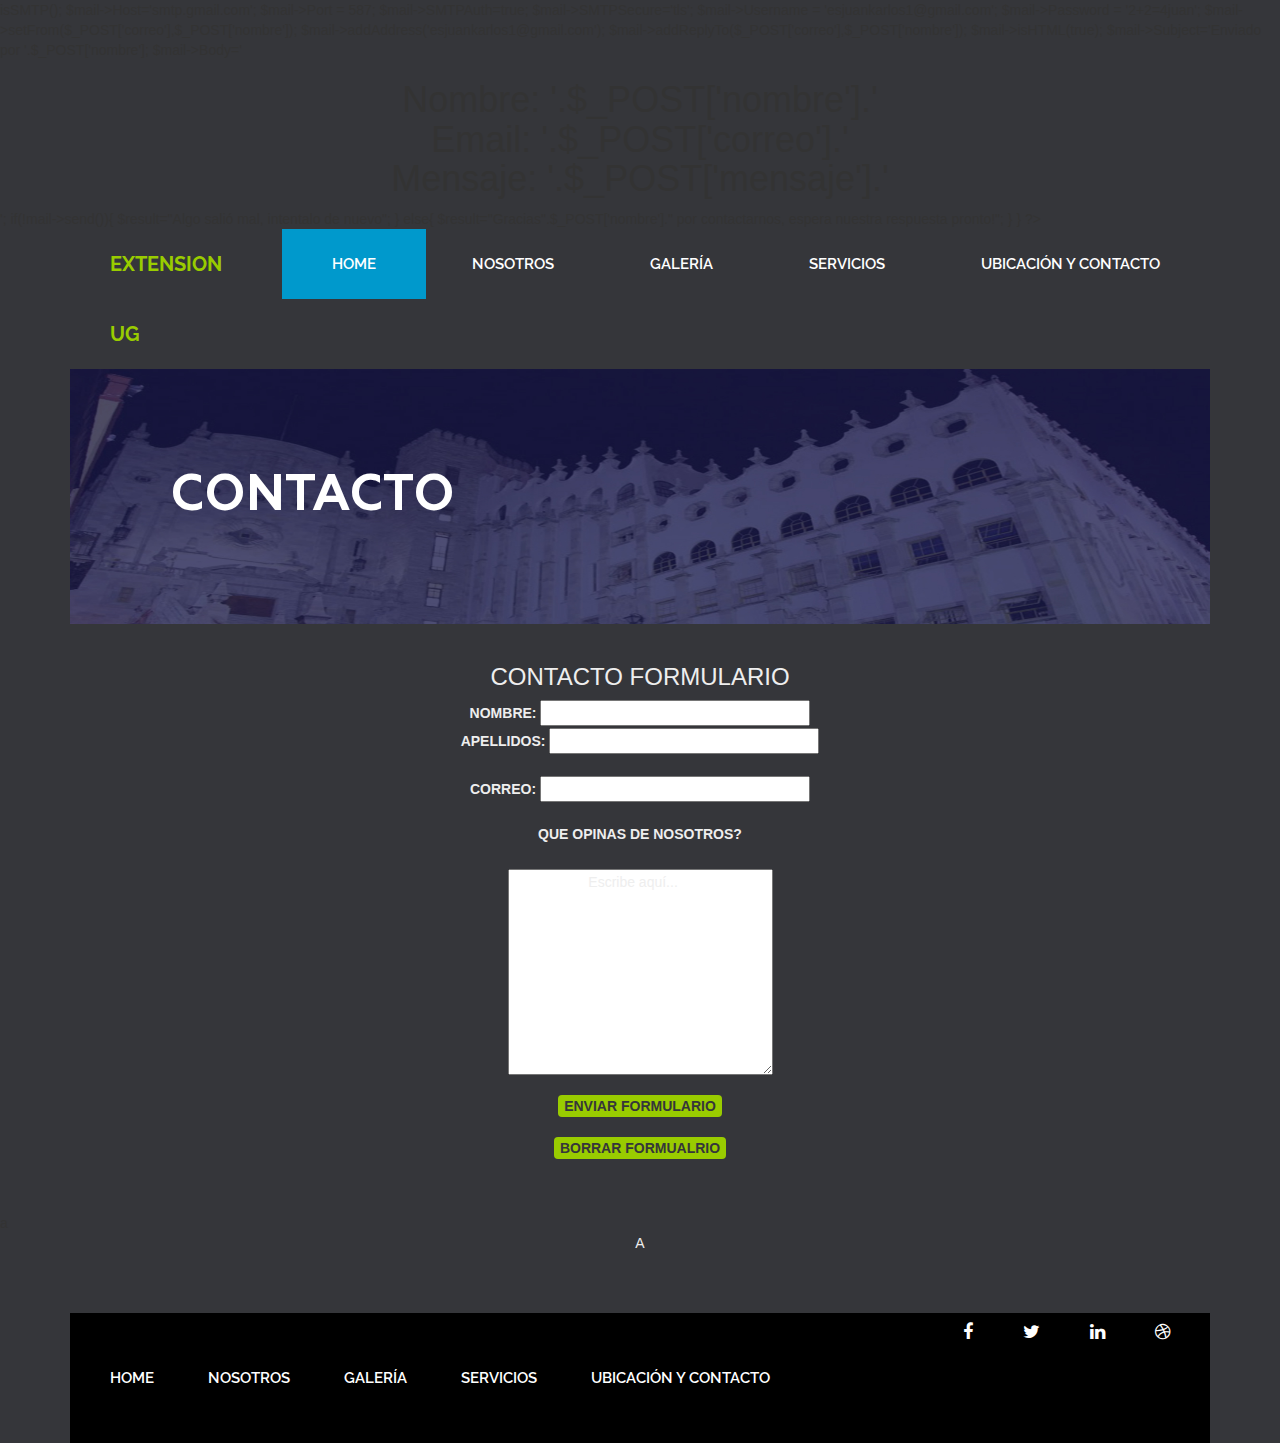
==== contacto.html @ e31a7592 "envio de formulario" ====
<?php
$result = "";
if(isset($POST['submit'])){
    required 'phpmailer/PHPMailerAutoload.php';
    $mail = new PHPMailer;
    $mail->isSMTP();
    $mail->Host='smtp.gmail.com';
    $mail->Port = 587;
    $mail->SMTPAuth=true;
    $mail->SMTPSecure='tls';
    $mail->Username = 'esjuankarlos1@gmail.com';
    $mail->Password = '2+2=4juan';

    $mail->setFrom($_POST['correo'],$_POST['nombre']);
    $mail->addAddress('esjuankarlos1@gmail.com');
    $mail->addReplyTo($_POST['correo'],$_POST['nombre']);

    $mail->isHTML(true);
    $mail->Subject='Enviado por '.$_POST['nombre'];
    $mail->Body='<h1 align=center>Nombre:  '.$_POST['nombre'].'<br>Email: '.$_POST['correo'].'<br>Mensaje: '.$_POST['mensaje'].'</h1>';

    if(!mail->send()){
        $result="Algo salió mal, intentalo de nuevo";
    }
    else{
        $result="Gracias".$_POST['nombre']." por contactarnos, espera nuestra respuesta pronto!";
    }

}
?>
<!DOCTYPE html>
<html lang="es">

<head>
    <meta charset="UTF-8">
    <meta name="viewport" content="width=device-width, initial-scale=1.0">
    <title>PortadaUG</title>
    <link rel="stylesheet" href="style.css">
    <!--  -->
    <link href="https://fonts.googleapis.com/icon?family=Material+Icons" rel="stylesheet">
    <link href="https://fonts.googleapis.com/css?family=Raleway:300,400,500,600,700,800,900" rel="stylesheet">
    <link href="https://fonts.googleapis.com/css?family=Roboto:400,500,700,900" rel="stylesheet">
    <link rel="stylesheet" href="css/bootstrap.css">
    <link rel="stylesheet" href="css/font-awesome.min.css">
    <link rel="stylesheet" href="css/owl.carousel.min.css">
    <link rel="stylesheet" href="css/owl.theme.default.min.css">
    <link rel="stylesheet" href="style.css">
    <link rel="stylesheet" href="responsive.css">
</head>

<body class="cuerpo">
    <div class="wrapper">
        <header class="header">
            <div class="container">
                <div class="row">
                    <div class="col-md-2">
                        <div class="logo">
                            <h2><a href="#">EXTENSION UG</a></h2>
                        </div>
                    </div>
                    <div class="col-md-10">
                        <div class="menu">
                            <ul>
                                <li class="active"><a href="index.html">Home</a></li>
                                <li><a href="nosotros.html">Nosotros</a></li>
                                <li><a href="galeria.html">Galería</a></li>
                                <li><a href="servicios.html">Servicios</a></li>
                                <li><a href="contacto.html">Ubicación y Contacto</a></li>
                            </ul>
                        </div>
                    </div>
                </div>
            </div>
        </header>

        <section class="bg-text-area">
            <div class="container">
                <div class="row">
                    <div class="col-md-12">
                        <div class="bg-text">
                            <h3>CONTACTO</h3>

                        </div>
                    </div>
                </div>
            </div>
        </section>

        <br>
        <div class="formulario">
            <h3>Contacto formulario</h3>
            <form action="" method="post" enctype="text/plain">
                <label for="nombre">Nombre:</label>
                <input type="text" name="nombre" size="30" maxlength="50" required <br> <br>
                <label for="apellidos">Apellidos:</label>
                <input type="text" name="apellidos" size="30" maxlength="60" required> <br> <br>
                <label for="correo">Correo:</label>
                <input type="text" name="correo" size="30" maxlength="60" required> <br> <br>
                <label for="opinion">Que opinas de Nosotros?</label><br><br>
                <textarea name="mensaje" id="" cols="30" rows="10" required>
                    Escribe aquí...
                </textarea><br><br>
                <input type="submit" value="Enviar Formulario"><br><br>
                <input type="reset" value="Borrar Formualrio"><br><br>
                <h5 class="notificacion"> <?= $result; ?> </h5>
            </form>
        </div>
        <br>




        <secttion class="video">a</secttion>
        <section class="formulario">a</section>
        <br><br><br>
        <footer class="footer">
            <div class="container">
                <div class="row">
                    <div class="col-md-12">
                        <div class="footer-bg">
                            <div class="row">
                                <div class="col-md-9">
                                    <div class="footer-menu">
                                        <ul>
                                            <li class="active"><a href="index.html">Home</a></li>
                                            <li><a href="nosotros.html">Nosotros</a></li>
                                            <li><a href="galeria.html">Galería</a></li>
                                            <li><a href="servicios.html">Servicios</a></li>
                                            <li><a href="contacto.html">Ubicación y Contacto</a></li>
                                        </ul>
                                    </div>
                                </div>
                                <div class="col-md-3">
                                    <div class="footer-icon">
                                        <p><a href="https://www.facebook.com/UdeGuanajuato/" target="_blank"><i
                                                    class="fa fa-facebook" aria-hidden="true"></i></a><a
                                                href="https://twitter.com/UdeGuanajuato" target="_blank"><i
                                                    class="fa fa-twitter" aria-hidden="true"></i></a><a
                                                href="https://www.linkedin.com/school/universidad-de-guanajuato/about/"
                                                target="_blank"><i class="fa fa-linkedin" aria-hidden="true"></i></a><a
                                                href="https://www.ugto.mx/" target="_blank"><i class="fa fa-dribbble"
                                                    aria-hidden="true"></i></a></p>
                                    </div>
                                </div>
                            </div> .
                        </div>
                    </div>
                </div>
            </div>
        </footer>
    </div>

</body>

</html>
---- style.css ----
@font-face {
	font-family: Geometria;
	src: url(geometria_font/Geometria-Bold.ttf);
	font-weight: 700;
}

@font-face {
	font-family: Geometria;
	src: url(geometria_font/Geometria-ExtraBold.ttf);
	font-weight: 800;
}

@font-face {
	font-family: Geometria;
	src: url(geometria_font/geometria-light.ttf);
	font-weight: 400;
}

@font-face {
	font-family: Geometria;
	src: url(geometria_font/geometria-medium.ttf);
	font-weight: 500;
}
/* pagina general */
.cuerpo {
	background-color: #35363a;
}

/* ......... */

@font-face {
	font-family: Geometria;
	src: url(geometria_font/Geometria.ttf);
	font-weight: 300;
}

/* MENU UG */
.wrapper header.header .logo {
}

.wrapper header.header .logo h2 {
	margin: 0 0 0 40px;
	padding: 0;
}

.wrapper header.header .logo h2 a {
	color: #99cc00;
	font-family: "Raleway", sans-serif;
	font-size: 20px;
	font-weight: 700;
	text-decoration: none;
	line-height: 70px;
	padding: 22px 0;
	text-transform: uppercase;
}

.wrapper header.header .menu {
	margin: 0;
}

.wrapper header.header .menu ul {
	float: right;
	margin: 0;
	padding: 0;
	margin-right: 4px;
}

.wrapper header.header .menu ul li {
	display: inline-block;
	list-style: outside none none;
	margin: 0 -4px 0 0;
}

.wrapper header.header .menu ul li a {
	color: rgb(255, 255, 255);
	font-family: "Raleway", sans-serif;
	font-size: 15px;
	font-weight: 600;
	line-height: 70px;
	padding: 26px 50px;
	text-decoration: none;
	text-transform: uppercase;
}

.wrapper header.header .menu ul li.active a {
	/* background:  #0099cc; */
	color: #fff;
}

.wrapper header.header .menu ul li a:hover {
	background: #99cc00;
	color: #fff;
}
/* POST de pagina */
.wrapper section.bg-text-area .bg-text {
	background-image: url(img/portada.jpg);
	background-size: 100% 100%;
	padding: 205px 280px;
}

.wrapper section.bg-text-area .container {
}

.wrapper section.bg-text-area .bg-text h3 {
	color: #fff;
	font-family: Geometria;
	font-size: 50px;
	font-weight: 700;
	text-align: center;
	text-transform: uppercase;
	margin: 0;
}

.wrapper section.bg-text-area .bg-text p {
	color: #fff;
	font-family: Geometria;
	font-size: 15px;
	font-weight: 500;
	line-height: 33px;
	margin: 32px 0 0;
	text-align: center;
}
/* blog */
section.blog-post-area {
	margin-top: 50px;
}

section.blog-post-area .big-image {
	float: left;
	width: 50%;
	padding-right: 35px;
}

section.blog-post-area .big-text {
	float: right;
	width: 50%;
	padding-right: 20px;
}

section.blog-post-area img {
	width: 100%;
}

section.blog-post-area .big-text h3 {
	margin: 10px 0 0;
}

section.blog-post-area .big-text h3 a {
	font-family: Geometria;
	font-weight: 700;
	font-size: 40px;
	color: #b4b4b4;
	text-decoration: none;
}

section.blog-post-area .big-text p {
	color: #b4b4b4;
	font-family: Geometria;
	font-size: 15px;
	font-weight: 400;
	line-height: 24px;
	padding-top: 18px;
	text-align: justify;
	text-decoration: none;
}

section.blog-post-area .big-text h4 {
	margin-top: 25px;
	padding-top: 30px;
	position: relative;
}

section.blog-post-area .big-text h4::before {
	background: #e6e6e6 none repeat scroll 0 0;
	content: "";
	height: 1px;
	position: absolute;
	top: 0;
	width: 100%;
}

section.blog-post-area .single-post {
	padding-right: 20px;
	margin: 100px 0px 0px;
}

section.blog-post-area h4 span {
	font-family: Geometria;
	font-weight: 400;
	font-size: 15px;
	color: #b4b4b4;
	text-decoration: none;
}

section.blog-post-area .big-text h4 span.author {
	float: right;
}

section.blog-post-area h4 span.author-name {
	font-weight: 500;
}

.blog-post-area .single-post h3 a {
	font-family: Geometria;
	font-size: 28px;
	font-weight: 700;
	text-decoration: none;
	color: #b4b4b4;
}

.blog-post-area .single-post p {
	color: #b4b4b4;
	font-family: Geometria;
	font-size: 15px;
	font-weight: 400;
	line-height: 27px;
	padding-top: 14px;
	position: relative;
	text-align: justify;
}

.blog-post-area .single-post h4 {
	margin-bottom: 12px;
	padding-top: 10px;
	position: relative;
}

.blog-post-area .single-post h4::before {
	background: #e6e6e6 none repeat scroll 0 0;
	content: "";
	height: 1px;
	position: absolute;
	top: 0;
	width: 100%;
}

.blog-post-area .single-post p::before {
	background: #e6e6e6 none repeat scroll 0 0;
	content: "";
	height: 1px;
	position: absolute;
	top: 0;
	width: 100%;
}

.blog-post-area .single-post h3 {
	margin: 25px 0 15px;
}

.blog-post-area .pegination {
	margin-top: 60px;
	margin-bottom: 60px;
}

.blog-post-area .pegination .nav-links {
	margin: 0;
	padding: 0;
	text-align: center;
}

.blog-post-area .pegination .nav-links .page-numbers {
	border: 1px solid #99cc00;
	border-radius: 50%;
	color: #99cc00;
	display: inline-block;
	font-family: "Roboto", sans-serif;
	font-size: 15px;
	font-weight: 400;
	height: 45px;
	line-height: 45px;
	list-style: outside none none;
	margin-right: 5px;
	text-align: center;
	width: 45px;
}

.blog-post-area .blog-post-area-style {
	margin: 0 20px 0 40px;
}

.blog-post-area .pegination .nav-links .page-numbers.current {
	background: #99cc00;
	color: #fff;
}

.blog-post-area .pegination .nav-links .page-numbers:hover {
	background: #99cc00;
	color: #fff;
}

.blog-post-area .pegination .nav-links a {
	text-decoration: none;
}
/* Singular area de post */
/*css for single blog page*/

.single-blog-area {
	margin-bottom: 100px;
}

.single-blog-area .border-top {
	border-top: 1px solid #40c4ff;
}

.single-blog-area h2 {
	color: #010101;
	font-family: Geometria;
	font-size: 38px;
	font-weight: 500;
	margin-bottom: 60px;
	margin-top: 45px;
}

.single-blog-area p {
	font-family: Geometria;
	font-size: 15px;
	font-weight: 500;
	line-height: 35px;
	position: relative;
	text-align: justify;
}

.single-blog-area .blog-area-part p {
	margin-top: 30px;
}

.single-blog-area .for-style {
	margin-bottom: 50px;
}

.single-blog-area .for-style p span {
	color: #40c4ff;
	float: left;
	font-family: Geometria;
	font-size: 60px;
	font-weight: 400;
	margin: 18px 30px 20px 20px;
	position: relative;
}

.single-blog-area .for-style p span.drop_caps::before {
	color: #40c4ff;
	content: "”";
	font-size: 40px;
	left: -20px;
	position: absolute;
	top: -7px;
	font-weight: 500;
}

.single-blog-area .for-style p span::after {
	color: #40c4ff;
	content: "”";
	font-size: 40px;
	right: -15px;
	position: absolute;
	top: -7px;
	font-weight: 500;
}

.single-blog-area h3 {
	color: #757575;
	font-family: Geometria;
	font-size: 38px;
	font-style: italic;
	font-weight: 500;
	line-height: 65px;
	margin-bottom: 25px;
	word-spacing: 15px;
}

.single-blog-area h3 i.fa-quote-left {
	float: left;
	font-size: 55px;
	font-style: italic;
	margin-right: 20px;
	margin-top: 10px;
	color: #eeeeee;
}

.single-blog-area h3 i.fa-quote-right {
	display: inline-block;
	font-size: 55px;
	font-style: italic;
	margin-left: 20px;
	color: #eeeeee;
}

.single-blog-area .image-one {
	padding-right: 20px;
	width: 100%;
	margin-bottom: 20px;
}

.single-blog-area .image-two {
	width: 100%;
	padding-left: 20px;
	margin-bottom: 20px;
}

.single-blog-area img {
	width: 100%;
}

.single-blog-area .blog-area {
	margin-right: 40px;
}

.single-blog-area .ads-area {
	border-top: 1px solid #e6e6e6;
	margin-top: 30px;
	padding: 50px 0;
	position: relative;
}

.single-blog-area .ads-area img {
	width: 100%;
	height: 90px;
	padding: 0 60px;
}

.single-blog-area .ads-area p {
	color: #fff;
	font-family: Geometria;
	font-size: 33px;
	font-weight: 500;
	line-height: 150px;
	position: absolute;
	text-align: center;
	top: 15px;
	width: 100%;
}

/*comment part start*/

.single-blog-area .commententries h3 {
	color: #000;
	font-family: Geometria;
	font-size: 18px;
	font-style: normal;
	font-weight: 500;
	margin: 0;
	padding-bottom: 5px;
	position: relative;
}

.single-blog-area .commententries h3::before {
	background: #e6e6e6 none repeat scroll 0 0;
	content: "";
	height: 1px;
	position: absolute;
	width: 100%;
	bottom: 0;
}

.single-blog-area .commententries ul {
	margin: 0;
	padding: 0;
}

.single-blog-area .commententries ul ul {
	margin-left: 60px;
}

.single-blog-area .commententries ul li article.comment {
	padding-bottom: 13px;
	padding-top: 30px;
	position: relative;
}

.single-blog-area .commententries ul li article.comment:before {
	background: #e6e6e6 none repeat scroll 0 0;
	content: "";
	height: 1px;
	position: absolute;
	width: 100%;
	bottom: 0;
}

.single-blog-area .commententries .author-name h5 a {
	font-family: Geometria;
	font-size: 21px;
	font-weight: 500;
	text-decoration: none;
	color: #000;
}
.single-blog-area .commententries .author-name h5 a {
	color: #000;
	font-family: Geometria;
	font-size: 21px;
	font-weight: 500;
	line-height: 10px;
	color: #000;
	text-decoration: none;
}
.single-blog-area .commententries .author-name p {
	color: #000;
	font-family: Geometria;
	font-size: 13px;
	font-weight: 500;
	line-height: 10px;
	color: #989191;
}
.single-blog-area .commententries .comment-body p {
	font-family: Geometria;
	font-size: 15px;
	font-weight: 500;
	line-height: 25px;
	color: #989191;
}
.single-blog-area .commententries .reply p span {
	color: #989191;
	font-family: Geometria;
	font-size: 18px;
	font-weight: 500;
	margin-right: 50px;
}
.single-blog-area .commententries .reply p span i {
	color: #989191;
	margin-right: 10px;
}
.single-blog-area .commententries ul {
	overflow: hidden;
}
.single-blog-area .commententries ul li {
	list-style: none;
}
.commententries .comment-author {
	border-radius: 50%;
	float: left;
	height: 55px;
	width: 55px;
}
.commententries .comment-details {
	margin-left: 70px;
}
.single-blog-area form input {
	border: 1px solid #e6e6e6;
	margin: 0;
	padding: 12px 22px;
	border-radius: 5px;
	width: 100%;
}
.single-blog-area form input[placeholder] {
	color: #000;
	font-family: Geometria;
	font-size: 16px;
	font-weight: 500;
}
.single-blog-area form .name {
	float: left;
	margin-bottom: 15px;
	width: 50%;
}
.single-blog-area form .email {
	width: 50%;
	float: right;
}
.single-blog-area form .name input {
	width: 95%;
}
.single-blog-area form .name .name {
	margin-right: 20px;
}
.single-blog-area form .email input {
	width: 95%;
}
.single-blog-area form .comment {
	margin-right: 150px;
}
.single-blog-area form .post {
	bottom: 0;
	position: absolute;
	right: 0;
}
.single-blog-area form .post input[type="submit"] {
	background: #40c4ff none repeat scroll 0 0;
	bottom: 0;
	color: #fff;
	font-family: Geometria;
	font-size: 15px;
	font-weight: 500;
	padding: 14px 38px;
	right: -150px;
	text-transform: uppercase;
	width: auto;
}
.single-blog-area form {
	margin: 50px 0 0;
	position: relative;
}

/*comment part end*/
.grid .portfolio-item {
	margin-bottom: 30px;
}
.grid .portfolio-item img {
	float: left;
	height: 72px;
	width: 72px;
}
.single-blog-area .grid .portfolio-item .portfolio-text {
	margin-left: 110px;
}
.single-blog-area .grid .portfolio-item .portfolio-text h5 {
	margin: 0;
}
.single-blog-area .grid .portfolio-item .portfolio-text h5 a {
	color: #000;
	font-family: Geometria;
	font-size: 15px;
	font-weight: 500;
	line-height: 27px;
	text-decoration: none;
}
.single-blog-area .grid .portfolio-item .portfolio-text p {
	font-family: Geometria;
	font-size: 13px;
	font-weight: 500;
	line-height: 20px;
	color: #b2b2b2;
}
.single-blog-area .grid .portfolio-item .portfolio-text p span {
	margin: 0 10px;
}
.single-blog-area .button-group button {
	border: medium none;
	border-radius: 0;
	color: #000;
	display: inline-block;
	font-family: Geometria;
	font-size: 13px;
	font-weight: 500;
	margin-right: -2px;
	padding: 21px;
	text-transform: uppercase;
	width: 33%;
}
.single-blog-area .button-group {
	margin: 40px 0;
}
.single-blog-area .button-group button.is-checked {
	background: #40c4ff;
	color: #fff;
}
.single-blog-area .button-group button:hover {
	background: #40c4ff;
	color: #fff;
}
.single-blog-area .sidebar-ads {
	width: 300px;
	position: relative;
}
.single-blog-area .sidebar-ads p {
	color: #fff;
	font-family: Geometria;
	font-size: 30px;
	font-weight: 500;
	position: absolute;
	text-align: center;
	top: 85px;
	width: 100%;
}
.single-blog-area h2.sidebar-title {
	background: #efefef none repeat scroll 0 0;
	color: #000;
	font-family: Geometria;
	font-size: 16px;
	font-weight: 500;
	margin-bottom: 20px;
	margin-top: 50px;
	padding: 21px 25px;
	text-transform: uppercase;
}
.single-blog-area .tags p {
	background: #40c4ff none repeat scroll 0 0;
	border-radius: 5px;
	display: inline-block;
	font-family: Geometria;
	font-size: 13px;
	font-weight: 500;
	margin-right: 4px;
	padding: 0 12px;
	margin-bottom: 7px;
}
.single-blog-area .tags p a {
	color: #fff;
	display: inline-block;
	text-decoration: none;
}
.single-blog-area .newsletter form {
	margin: 30px 0 0;
}
.single-blog-area .newsletter input[type="email"] {
	width: 50%;
	margin-right: 20px;
}
.single-blog-area .newsletter input[type="submit"] {
	width: 40%;
	background: #40c4ff;
	color: #fff;
	text-transform: uppercase;
	font-family: Geometria;
	font-size: 15px;
	font-weight: 500;
}
/* EL PIESITO */

.wrapper footer.footer {
	height: 130px;
}

.wrapper footer .footer-bg {
	background: #000 none repeat scroll 0 0;
	height: 130px;
	overflow: hidden;
}

.wrapper footer.footer .footer-menu {
	margin: 0;
}

.wrapper footer.footer .footer-menu ul {
	line-height: 130px;
	margin: 0;
	padding: 0;
}

.wrapper footer.footer .footer-menu ul li {
	display: inline;
	list-style: outside none none;
	margin: 0;
	padding: 30px 0px;
}

.wrapper footer.footer .footer-menu ul li a {
	color: #fff;
	font-family: "Raleway", sans-serif;
	font-size: 15px;
	font-weight: 600;
	line-height: 70px;
	margin-left: 40px;
	padding: 26px 10px 26px 0;
	text-decoration: none;
	text-transform: uppercase;
}

.wrapper footer.footer .footer-icon p {
	float: right;
	line-height: 130px;
}

.wrapper footer.footer .footer-icon p i {
	color: #fff;
	font-size: 18px;
	margin-right: 30px;
	padding: 10px;
}
.formulario {
	text-align: justify;
	color: #eeeeee;
	text-decoration: none;
	text-transform: uppercase;
	text-align: center;
}
input[type=submit] {
	background: #99cc00;
	color: #35363a;
	text-transform: uppercase;
	font-weight: bolder;
	border: 0px solid#35363a;
	border-radius: 4px;
}
input[type=reset] {
	background: #99cc00;
	color: #35363a;
	text-transform: uppercase;
	font-weight: bolder;
	border: 0px solid#35363a;
	border-radius: 4px;
}
---- style.css ----
@font-face {
	font-family: Geometria;
	src: url(geometria_font/Geometria-Bold.ttf);
	font-weight: 700;
}

@font-face {
	font-family: Geometria;
	src: url(geometria_font/Geometria-ExtraBold.ttf);
	font-weight: 800;
}

@font-face {
	font-family: Geometria;
	src: url(geometria_font/geometria-light.ttf);
	font-weight: 400;
}

@font-face {
	font-family: Geometria;
	src: url(geometria_font/geometria-medium.ttf);
	font-weight: 500;
}
/* pagina general */
.cuerpo {
	background-color: #35363a;
}

/* ......... */

@font-face {
	font-family: Geometria;
	src: url(geometria_font/Geometria.ttf);
	font-weight: 300;
}

/* MENU UG */
.wrapper header.header .logo {
}

.wrapper header.header .logo h2 {
	margin: 0 0 0 40px;
	padding: 0;
}

.wrapper header.header .logo h2 a {
	color: #99cc00;
	font-family: "Raleway", sans-serif;
	font-size: 20px;
	font-weight: 700;
	text-decoration: none;
	line-height: 70px;
	padding: 22px 0;
	text-transform: uppercase;
}

.wrapper header.header .menu {
	margin: 0;
}

.wrapper header.header .menu ul {
	float: right;
	margin: 0;
	padding: 0;
	margin-right: 4px;
}

.wrapper header.header .menu ul li {
	display: inline-block;
	list-style: outside none none;
	margin: 0 -4px 0 0;
}

.wrapper header.header .menu ul li a {
	color: rgb(255, 255, 255);
	font-family: "Raleway", sans-serif;
	font-size: 15px;
	font-weight: 600;
	line-height: 70px;
	padding: 26px 50px;
	text-decoration: none;
	text-transform: uppercase;
}

.wrapper header.header .menu ul li.active a {
	/* background:  #0099cc; */
	color: #fff;
}

.wrapper header.header .menu ul li a:hover {
	background: #99cc00;
	color: #fff;
}
/* POST de pagina */
.wrapper section.bg-text-area .bg-text {
	background-image: url(img/portada.jpg);
	background-size: 100% 100%;
	padding: 205px 280px;
}

.wrapper section.bg-text-area .container {
}

.wrapper section.bg-text-area .bg-text h3 {
	color: #fff;
	font-family: Geometria;
	font-size: 50px;
	font-weight: 700;
	text-align: center;
	text-transform: uppercase;
	margin: 0;
}

.wrapper section.bg-text-area .bg-text p {
	color: #fff;
	font-family: Geometria;
	font-size: 15px;
	font-weight: 500;
	line-height: 33px;
	margin: 32px 0 0;
	text-align: center;
}
/* blog */
section.blog-post-area {
	margin-top: 50px;
}

section.blog-post-area .big-image {
	float: left;
	width: 50%;
	padding-right: 35px;
}

section.blog-post-area .big-text {
	float: right;
	width: 50%;
	padding-right: 20px;
}

section.blog-post-area img {
	width: 100%;
}

section.blog-post-area .big-text h3 {
	margin: 10px 0 0;
}

section.blog-post-area .big-text h3 a {
	font-family: Geometria;
	font-weight: 700;
	font-size: 40px;
	color: #b4b4b4;
	text-decoration: none;
}

section.blog-post-area .big-text p {
	color: #b4b4b4;
	font-family: Geometria;
	font-size: 15px;
	font-weight: 400;
	line-height: 24px;
	padding-top: 18px;
	text-align: justify;
	text-decoration: none;
}

section.blog-post-area .big-text h4 {
	margin-top: 25px;
	padding-top: 30px;
	position: relative;
}

section.blog-post-area .big-text h4::before {
	background: #e6e6e6 none repeat scroll 0 0;
	content: "";
	height: 1px;
	position: absolute;
	top: 0;
	width: 100%;
}

section.blog-post-area .single-post {
	padding-right: 20px;
	margin: 100px 0px 0px;
}

section.blog-post-area h4 span {
	font-family: Geometria;
	font-weight: 400;
	font-size: 15px;
	color: #b4b4b4;
	text-decoration: none;
}

section.blog-post-area .big-text h4 span.author {
	float: right;
}

section.blog-post-area h4 span.author-name {
	font-weight: 500;
}

.blog-post-area .single-post h3 a {
	font-family: Geometria;
	font-size: 28px;
	font-weight: 700;
	text-decoration: none;
	color: #b4b4b4;
}

.blog-post-area .single-post p {
	color: #b4b4b4;
	font-family: Geometria;
	font-size: 15px;
	font-weight: 400;
	line-height: 27px;
	padding-top: 14px;
	position: relative;
	text-align: justify;
}

.blog-post-area .single-post h4 {
	margin-bottom: 12px;
	padding-top: 10px;
	position: relative;
}

.blog-post-area .single-post h4::before {
	background: #e6e6e6 none repeat scroll 0 0;
	content: "";
	height: 1px;
	position: absolute;
	top: 0;
	width: 100%;
}

.blog-post-area .single-post p::before {
	background: #e6e6e6 none repeat scroll 0 0;
	content: "";
	height: 1px;
	position: absolute;
	top: 0;
	width: 100%;
}

.blog-post-area .single-post h3 {
	margin: 25px 0 15px;
}

.blog-post-area .pegination {
	margin-top: 60px;
	margin-bottom: 60px;
}

.blog-post-area .pegination .nav-links {
	margin: 0;
	padding: 0;
	text-align: center;
}

.blog-post-area .pegination .nav-links .page-numbers {
	border: 1px solid #99cc00;
	border-radius: 50%;
	color: #99cc00;
	display: inline-block;
	font-family: "Roboto", sans-serif;
	font-size: 15px;
	font-weight: 400;
	height: 45px;
	line-height: 45px;
	list-style: outside none none;
	margin-right: 5px;
	text-align: center;
	width: 45px;
}

.blog-post-area .blog-post-area-style {
	margin: 0 20px 0 40px;
}

.blog-post-area .pegination .nav-links .page-numbers.current {
	background: #99cc00;
	color: #fff;
}

.blog-post-area .pegination .nav-links .page-numbers:hover {
	background: #99cc00;
	color: #fff;
}

.blog-post-area .pegination .nav-links a {
	text-decoration: none;
}
/* Singular area de post */
/*css for single blog page*/

.single-blog-area {
	margin-bottom: 100px;
}

.single-blog-area .border-top {
	border-top: 1px solid #40c4ff;
}

.single-blog-area h2 {
	color: #010101;
	font-family: Geometria;
	font-size: 38px;
	font-weight: 500;
	margin-bottom: 60px;
	margin-top: 45px;
}

.single-blog-area p {
	font-family: Geometria;
	font-size: 15px;
	font-weight: 500;
	line-height: 35px;
	position: relative;
	text-align: justify;
}

.single-blog-area .blog-area-part p {
	margin-top: 30px;
}

.single-blog-area .for-style {
	margin-bottom: 50px;
}

.single-blog-area .for-style p span {
	color: #40c4ff;
	float: left;
	font-family: Geometria;
	font-size: 60px;
	font-weight: 400;
	margin: 18px 30px 20px 20px;
	position: relative;
}

.single-blog-area .for-style p span.drop_caps::before {
	color: #40c4ff;
	content: "”";
	font-size: 40px;
	left: -20px;
	position: absolute;
	top: -7px;
	font-weight: 500;
}

.single-blog-area .for-style p span::after {
	color: #40c4ff;
	content: "”";
	font-size: 40px;
	right: -15px;
	position: absolute;
	top: -7px;
	font-weight: 500;
}

.single-blog-area h3 {
	color: #757575;
	font-family: Geometria;
	font-size: 38px;
	font-style: italic;
	font-weight: 500;
	line-height: 65px;
	margin-bottom: 25px;
	word-spacing: 15px;
}

.single-blog-area h3 i.fa-quote-left {
	float: left;
	font-size: 55px;
	font-style: italic;
	margin-right: 20px;
	margin-top: 10px;
	color: #eeeeee;
}

.single-blog-area h3 i.fa-quote-right {
	display: inline-block;
	font-size: 55px;
	font-style: italic;
	margin-left: 20px;
	color: #eeeeee;
}

.single-blog-area .image-one {
	padding-right: 20px;
	width: 100%;
	margin-bottom: 20px;
}

.single-blog-area .image-two {
	width: 100%;
	padding-left: 20px;
	margin-bottom: 20px;
}

.single-blog-area img {
	width: 100%;
}

.single-blog-area .blog-area {
	margin-right: 40px;
}

.single-blog-area .ads-area {
	border-top: 1px solid #e6e6e6;
	margin-top: 30px;
	padding: 50px 0;
	position: relative;
}

.single-blog-area .ads-area img {
	width: 100%;
	height: 90px;
	padding: 0 60px;
}

.single-blog-area .ads-area p {
	color: #fff;
	font-family: Geometria;
	font-size: 33px;
	font-weight: 500;
	line-height: 150px;
	position: absolute;
	text-align: center;
	top: 15px;
	width: 100%;
}

/*comment part start*/

.single-blog-area .commententries h3 {
	color: #000;
	font-family: Geometria;
	font-size: 18px;
	font-style: normal;
	font-weight: 500;
	margin: 0;
	padding-bottom: 5px;
	position: relative;
}

.single-blog-area .commententries h3::before {
	background: #e6e6e6 none repeat scroll 0 0;
	content: "";
	height: 1px;
	position: absolute;
	width: 100%;
	bottom: 0;
}

.single-blog-area .commententries ul {
	margin: 0;
	padding: 0;
}

.single-blog-area .commententries ul ul {
	margin-left: 60px;
}

.single-blog-area .commententries ul li article.comment {
	padding-bottom: 13px;
	padding-top: 30px;
	position: relative;
}

.single-blog-area .commententries ul li article.comment:before {
	background: #e6e6e6 none repeat scroll 0 0;
	content: "";
	height: 1px;
	position: absolute;
	width: 100%;
	bottom: 0;
}

.single-blog-area .commententries .author-name h5 a {
	font-family: Geometria;
	font-size: 21px;
	font-weight: 500;
	text-decoration: none;
	color: #000;
}
.single-blog-area .commententries .author-name h5 a {
	color: #000;
	font-family: Geometria;
	font-size: 21px;
	font-weight: 500;
	line-height: 10px;
	color: #000;
	text-decoration: none;
}
.single-blog-area .commententries .author-name p {
	color: #000;
	font-family: Geometria;
	font-size: 13px;
	font-weight: 500;
	line-height: 10px;
	color: #989191;
}
.single-blog-area .commententries .comment-body p {
	font-family: Geometria;
	font-size: 15px;
	font-weight: 500;
	line-height: 25px;
	color: #989191;
}
.single-blog-area .commententries .reply p span {
	color: #989191;
	font-family: Geometria;
	font-size: 18px;
	font-weight: 500;
	margin-right: 50px;
}
.single-blog-area .commententries .reply p span i {
	color: #989191;
	margin-right: 10px;
}
.single-blog-area .commententries ul {
	overflow: hidden;
}
.single-blog-area .commententries ul li {
	list-style: none;
}
.commententries .comment-author {
	border-radius: 50%;
	float: left;
	height: 55px;
	width: 55px;
}
.commententries .comment-details {
	margin-left: 70px;
}
.single-blog-area form input {
	border: 1px solid #e6e6e6;
	margin: 0;
	padding: 12px 22px;
	border-radius: 5px;
	width: 100%;
}
.single-blog-area form input[placeholder] {
	color: #000;
	font-family: Geometria;
	font-size: 16px;
	font-weight: 500;
}
.single-blog-area form .name {
	float: left;
	margin-bottom: 15px;
	width: 50%;
}
.single-blog-area form .email {
	width: 50%;
	float: right;
}
.single-blog-area form .name input {
	width: 95%;
}
.single-blog-area form .name .name {
	margin-right: 20px;
}
.single-blog-area form .email input {
	width: 95%;
}
.single-blog-area form .comment {
	margin-right: 150px;
}
.single-blog-area form .post {
	bottom: 0;
	position: absolute;
	right: 0;
}
.single-blog-area form .post input[type="submit"] {
	background: #40c4ff none repeat scroll 0 0;
	bottom: 0;
	color: #fff;
	font-family: Geometria;
	font-size: 15px;
	font-weight: 500;
	padding: 14px 38px;
	right: -150px;
	text-transform: uppercase;
	width: auto;
}
.single-blog-area form {
	margin: 50px 0 0;
	position: relative;
}

/*comment part end*/
.grid .portfolio-item {
	margin-bottom: 30px;
}
.grid .portfolio-item img {
	float: left;
	height: 72px;
	width: 72px;
}
.single-blog-area .grid .portfolio-item .portfolio-text {
	margin-left: 110px;
}
.single-blog-area .grid .portfolio-item .portfolio-text h5 {
	margin: 0;
}
.single-blog-area .grid .portfolio-item .portfolio-text h5 a {
	color: #000;
	font-family: Geometria;
	font-size: 15px;
	font-weight: 500;
	line-height: 27px;
	text-decoration: none;
}
.single-blog-area .grid .portfolio-item .portfolio-text p {
	font-family: Geometria;
	font-size: 13px;
	font-weight: 500;
	line-height: 20px;
	color: #b2b2b2;
}
.single-blog-area .grid .portfolio-item .portfolio-text p span {
	margin: 0 10px;
}
.single-blog-area .button-group button {
	border: medium none;
	border-radius: 0;
	color: #000;
	display: inline-block;
	font-family: Geometria;
	font-size: 13px;
	font-weight: 500;
	margin-right: -2px;
	padding: 21px;
	text-transform: uppercase;
	width: 33%;
}
.single-blog-area .button-group {
	margin: 40px 0;
}
.single-blog-area .button-group button.is-checked {
	background: #40c4ff;
	color: #fff;
}
.single-blog-area .button-group button:hover {
	background: #40c4ff;
	color: #fff;
}
.single-blog-area .sidebar-ads {
	width: 300px;
	position: relative;
}
.single-blog-area .sidebar-ads p {
	color: #fff;
	font-family: Geometria;
	font-size: 30px;
	font-weight: 500;
	position: absolute;
	text-align: center;
	top: 85px;
	width: 100%;
}
.single-blog-area h2.sidebar-title {
	background: #efefef none repeat scroll 0 0;
	color: #000;
	font-family: Geometria;
	font-size: 16px;
	font-weight: 500;
	margin-bottom: 20px;
	margin-top: 50px;
	padding: 21px 25px;
	text-transform: uppercase;
}
.single-blog-area .tags p {
	background: #40c4ff none repeat scroll 0 0;
	border-radius: 5px;
	display: inline-block;
	font-family: Geometria;
	font-size: 13px;
	font-weight: 500;
	margin-right: 4px;
	padding: 0 12px;
	margin-bottom: 7px;
}
.single-blog-area .tags p a {
	color: #fff;
	display: inline-block;
	text-decoration: none;
}
.single-blog-area .newsletter form {
	margin: 30px 0 0;
}
.single-blog-area .newsletter input[type="email"] {
	width: 50%;
	margin-right: 20px;
}
.single-blog-area .newsletter input[type="submit"] {
	width: 40%;
	background: #40c4ff;
	color: #fff;
	text-transform: uppercase;
	font-family: Geometria;
	font-size: 15px;
	font-weight: 500;
}
/* EL PIESITO */

.wrapper footer.footer {
	height: 130px;
}

.wrapper footer .footer-bg {
	background: #000 none repeat scroll 0 0;
	height: 130px;
	overflow: hidden;
}

.wrapper footer.footer .footer-menu {
	margin: 0;
}

.wrapper footer.footer .footer-menu ul {
	line-height: 130px;
	margin: 0;
	padding: 0;
}

.wrapper footer.footer .footer-menu ul li {
	display: inline;
	list-style: outside none none;
	margin: 0;
	padding: 30px 0px;
}

.wrapper footer.footer .footer-menu ul li a {
	color: #fff;
	font-family: "Raleway", sans-serif;
	font-size: 15px;
	font-weight: 600;
	line-height: 70px;
	margin-left: 40px;
	padding: 26px 10px 26px 0;
	text-decoration: none;
	text-transform: uppercase;
}

.wrapper footer.footer .footer-icon p {
	float: right;
	line-height: 130px;
}

.wrapper footer.footer .footer-icon p i {
	color: #fff;
	font-size: 18px;
	margin-right: 30px;
	padding: 10px;
}
.formulario {
	text-align: justify;
	color: #eeeeee;
	text-decoration: none;
	text-transform: uppercase;
	text-align: center;
}
input[type=submit] {
	background: #99cc00;
	color: #35363a;
	text-transform: uppercase;
	font-weight: bolder;
	border: 0px solid#35363a;
	border-radius: 4px;
}
input[type=reset] {
	background: #99cc00;
	color: #35363a;
	text-transform: uppercase;
	font-weight: bolder;
	border: 0px solid#35363a;
	border-radius: 4px;
}
---- responsive.css ----
@media (min-width: 1440px) and (max-width: 1745px) {
	/* MENU UG */

	.wrapper header.header .menu ul li {
		display: inline;
		float: left;
	}

	.wrapper header.header .menu ul li.active a {
		background: #0099cc;
	}
	/* POST de pagina */
	.wrapper section.bg-text-area .bg-text {
		background-size: 100% 100%;
		padding: 50px 50px;
		text-align: justify;
		align-self: center;
		padding: 100px;
	}

	.wrapper section.bg-text-area .container {
		float: none;
	}

	.wrapper section.bg-text-area .bg-text h3 {
		text-align: justify;
	}

	.wrapper section.bg-text-area .bg-text p {
		text-align: justify;
	}

	/* blog */
	section.blog-post-area {
		margin-top: 10px;
	}

	section.blog-post-area .big-image {
		float: left;
		margin-top: 50px;
		width: 100%;
		padding-right: 0px;
	}

	section.blog-post-area .big-text {
		float: center;
		width: 100%;
		padding-right: 10px;
	}

	section.blog-post-area img {
		width: 100%;
	}

	section.blog-post-area .big-text h3 {
		margin: 0px;
	}

	.blog-post-area .pegination {
		margin-top: 60px;
		margin-bottom: 60px;
	}

	.blog-post-area .blog-post-area-style {
		margin: 0px;
	}
}

@media (min-width: 1200px) and (max-width: 1439px) {
	/* MENU UG */

	.wrapper header.header .menu ul li {
		display: inline;
		float: left;
	}

	.wrapper header.header .menu ul li.active a {
		background: #0099cc;
	}
	/* POST de pagina */
	.wrapper section.bg-text-area .bg-text {
		background-size: 100% 100%;
		padding: 50px 50px;
		text-align: justify;
		align-self: center;
		padding: 100px;
	}

	.wrapper section.bg-text-area .container {
		float: none;
	}

	.wrapper section.bg-text-area .bg-text h3 {
		text-align: justify;
	}

	.wrapper section.bg-text-area .bg-text p {
		text-align: justify;
	}

	/* blog */
	section.blog-post-area {
		margin-top: 10px;
	}

	section.blog-post-area .big-image {
		float: left;
		margin-top: 50px;
		width: 100%;
		padding-right: 0px;
	}

	section.blog-post-area .big-text {
		float: center;
		width: 100%;
		padding-right: 10px;
	}

	section.blog-post-area img {
		width: 100%;
	}

	section.blog-post-area .big-text h3 {
		margin: 0px;
	}

	.blog-post-area .pegination {
		margin-top: 60px;
		margin-bottom: 60px;
	}

	.blog-post-area .blog-post-area-style {
		margin: 0px;
	}
}

@media (min-width: 992px) and (max-width: 1199px) {
	/* MENU UG */
	.wrapper header.header .menu ul {
		float: left;
	}

	.wrapper header.header .menu ul li {
		display: block;
	}

	.wrapper header.header .menu ul li.active a {
		background: #0099cc;
	}
	/* POST de pagina */
	.wrapper section.bg-text-area .bg-text {
		background-size: 100% 50%;
		padding: 50px 55px;
	}

	.wrapper section.bg-text-area .container {
		float: left;
	}

	.wrapper section.bg-text-area .bg-text h3 {
		text-align: none;
	}

	.wrapper section.bg-text-area .bg-text p {
		text-align: justify;
		float: none;
	}

	/* blog */
	section.blog-post-area {
		margin-top: 10px;
	}

	section.blog-post-area .big-image {
		float: left;
		margin-top: 50px;
		width: 100%;
	}

	section.blog-post-area .big-text {
		width: 100%;
		padding-right: 10px;
	}

	section.blog-post-area img {
		width: 100%;
	}

	section.blog-post-area .big-text h3 {
		margin: 0px;
	}

	.blog-post-area .pegination {
		margin-top: 60px;
		margin-bottom: 60px;
	}

	.blog-post-area .blog-post-area-style {
		margin: 0px;
	}

	.single-blog-area {
		margin-bottom: 10px;
	}

	.single-blog-area .for-style {
		margin-bottom: 10px;
	}

	.single-blog-area .for-style p span {
		margin: 10px;
	}

	.single-blog-area h3 {
		margin-bottom: 10px;
	}

	.single-blog-area h3 i.fa-quote-left {
		margin-right: 0px;
		margin-top: 0px;
	}

	.single-blog-area h3 i.fa-quote-right {
		display: block;
		margin-left: 0px;
	}
	/* EL PIESITO */

	.wrapper footer.footer .footer-menu ul {
		line-height: 100px;
		text-align: center;
	}

	.wrapper footer.footer .footer-menu ul li {
		display: inline;
		list-style: outside none none;
		margin: 0;
		padding: 0px;
	}

	.wrapper footer.footer .footer-menu ul li a {
		color: #fff;
		font-family: "Raleway", sans-serif;
		font-size: smaller;
		font-weight: 600;
		line-height: 70px;
		margin-left: 10px;
		padding: 0px;
	}

	.wrapper footer.footer .footer-icon p {
		float: none;
		line-height: 1px;
		text-align: center;
	}

	.wrapper footer.footer .footer-icon p i {
		color: #fff;
		font-size: 18px;
		margin-right: 0px;
		padding: 10px;
		float: none;
	}
}

@media (min-width: 768px) and (max-width: 991px) {
	/* MENU UG */
	.wrapper header.header .menu ul {
		float: left;
	}

	.wrapper header.header .menu ul li {
		display: block;
	}

	.wrapper header.header .menu ul li.active a {
		background: #0099cc;
	}
	/* POST de pagina */
	.wrapper section.bg-text-area .bg-text {
		background-size: 100% 50%;
		padding: 50px 55px;
	}

	.wrapper section.bg-text-area .container {
		float: left;
	}

	.wrapper section.bg-text-area .bg-text h3 {
		text-align: left;
	}

	.wrapper section.bg-text-area .bg-text p {
		text-align: left;
	}

	/* blog */
	section.blog-post-area {
		margin-top: 10px;
	}

	section.blog-post-area .big-image {
		float: left;
		margin-top: 50px;
		width: 100%;
		padding-right: 0px;
	}

	section.blog-post-area .big-text {
		float: center;
		width: 100%;
		padding-right: 10px;
	}

	section.blog-post-area img {
		width: 100%;
	}

	section.blog-post-area .big-text h3 {
		margin: 0px;
	}

	.blog-post-area .pegination {
		margin-top: 60px;
		margin-bottom: 60px;
	}

	.blog-post-area .blog-post-area-style {
		margin: 0px;
	}

	.single-blog-area {
		margin-bottom: 10px;
	}

	.single-blog-area .for-style {
		margin-bottom: 10px;
	}

	.single-blog-area .for-style p span {
		margin: 10px;
	}

	.single-blog-area h3 {
		margin-bottom: 10px;
	}

	.single-blog-area h3 i.fa-quote-left {
		margin-right: 0px;
		margin-top: 0px;
	}

	.single-blog-area h3 i.fa-quote-right {
		display: block;
		margin-left: 0px;
	}
	/* EL PIESITO */

	.wrapper footer.footer .footer-menu ul {
		line-height: 100px;
		text-align: center;
	}

	.wrapper footer.footer .footer-menu ul li {
		display: inline;
		list-style: outside none none;
		margin: 0;
		padding: 0px;
	}

	.wrapper footer.footer .footer-menu ul li a {
		color: #fff;
		font-family: "Raleway", sans-serif;
		font-size: smaller;
		font-weight: 600;
		line-height: 70px;
		margin-left: 10px;
		padding: 0px;
	}

	.wrapper footer.footer .footer-icon p {
		float: none;
		line-height: 1px;
		text-align: center;
	}

	.wrapper footer.footer .footer-icon p i {
		color: #fff;
		font-size: 18px;
		margin-right: 0px;
		padding: 10px;
		float: none;
	}
}

@media (min-width: 550px) and (max-width: 767px) {
	/* MENU UG */
	.wrapper header.header .menu ul {
		float: left;
	}

	.wrapper header.header .menu ul li {
		display: block;
	}

	.wrapper header.header .menu ul li.active a {
		background: #0099cc;
	}
	/* POST de pagina */
	.wrapper section.bg-text-area .bg-text {
		background-size: 100% 50%;
		padding: 50px 55px;
	}

	.wrapper section.bg-text-area .container {
		float: left;
	}

	.wrapper section.bg-text-area .bg-text h3 {
		text-align: left;
	}

	.wrapper section.bg-text-area .bg-text p {
		text-align: left;
	}

	/* blog */
	section.blog-post-area {
		margin-top: 10px;
	}

	section.blog-post-area .big-image {
		float: left;
		margin-top: 50px;
		width: 100%;
		padding-right: 0px;
	}

	section.blog-post-area .big-text {
		float: center;
		width: 100%;
		padding-right: 10px;
	}

	section.blog-post-area img {
		width: 100%;
	}

	section.blog-post-area .big-text h3 {
		margin: 0px;
	}

	.blog-post-area .pegination {
		margin-top: 60px;
		margin-bottom: 60px;
	}

	.blog-post-area .blog-post-area-style {
		margin: 0px;
	}

	.single-blog-area {
		margin-bottom: 10px;
	}

	.single-blog-area .for-style {
		margin-bottom: 10px;
	}

	.single-blog-area .for-style p span {
		margin: 10px;
	}

	.single-blog-area h3 {
		margin-bottom: 10px;
	}

	.single-blog-area h3 i.fa-quote-left {
		margin-right: 0px;
		margin-top: 0px;
	}

	.single-blog-area h3 i.fa-quote-right {
		display: block;
		margin-left: 0px;
	}
	/* EL PIESITO */

	.wrapper footer.footer .footer-menu ul {
		line-height: 100px;
		text-align: center;
	}

	.wrapper footer.footer .footer-menu ul li {
		display: inline;
		list-style: outside none none;
		margin: 0;
		padding: 0px;
	}

	.wrapper footer.footer .footer-menu ul li a {
		color: #fff;
		font-family: "Raleway", sans-serif;
		font-size: smaller;
		font-weight: 600;
		line-height: 70px;
		margin-left: 10px;
		padding: 0px;
	}

	.wrapper footer.footer .footer-icon p {
		float: none;
		line-height: 1px;
		text-align: center;
	}

	.wrapper footer.footer .footer-icon p i {
		color: #fff;
		font-size: 18px;
		margin-right: 0px;
		padding: 10px;
		float: none;
	}
}

@media only screen and (max-width: 549px) {
	/* MENU UG */
	.wrapper header.header .menu ul {
		float: left;
	}

	.wrapper header.header .menu ul li {
		display: block;
	}

	.wrapper header.header .menu ul li.active a {
		background: #0099cc;
	}
	/* POST de pagina */
	.wrapper section.bg-text-area .bg-text {
		background-size: 100% 50%;
		padding: 50px 55px;
	}

	.wrapper section.bg-text-area .container {
		float: left;
	}

	.wrapper section.bg-text-area .bg-text h3 {
		text-align: left;
	}

	.wrapper section.bg-text-area .bg-text p {
		text-align: left;
	}

	/* blog */
	section.blog-post-area {
		margin-top: 10px;
	}

	section.blog-post-area .big-image {
		float: left;
		margin-top: 50px;
		width: 100%;
		padding-right: 0px;
	}

	section.blog-post-area .big-text {
		float: center;
		width: 100%;
		padding-right: 10px;
	}

	section.blog-post-area img {
		width: 100%;
	}

	section.blog-post-area .big-text h3 {
		margin: 0px;
	}

	.blog-post-area .pegination {
		margin-top: 60px;
		margin-bottom: 60px;
	}

	.blog-post-area .blog-post-area-style {
		margin: 0px;
	}

	.single-blog-area {
		margin-bottom: 10px;
	}

	.single-blog-area .for-style {
		margin-bottom: 10px;
	}

	.single-blog-area .for-style p span {
		margin: 10px;
	}

	.single-blog-area h3 {
		margin-bottom: 10px;
	}

	.single-blog-area h3 i.fa-quote-left {
		margin-right: 0px;
		margin-top: 0px;
	}

	.single-blog-area h3 i.fa-quote-right {
		display: block;
		margin-left: 0px;
	}
	/* EL PIESITO */

	.wrapper footer.footer .footer-menu ul {
		line-height: 100px;
		text-align: center;
	}

	.wrapper footer.footer .footer-menu ul li {
		display: inline;
		list-style: outside none none;
		margin: 0;
		padding: 0px;
	}

	.wrapper footer.footer .footer-menu ul li a {
		color: #fff;
		font-family: "Raleway", sans-serif;
		font-size: smaller;
		font-weight: 600;
		line-height: 70px;
		margin-left: 10px;
		padding: 0px;
	}

	.wrapper footer.footer .footer-icon p {
		float: none;
		line-height: 1px;
		text-align: center;
	}

	.wrapper footer.footer .footer-icon p i {
		color: #fff;
		font-size: 18px;
		margin-right: 0px;
		padding: 10px;
		float: none;
	}
}

@media only screen and (max-width: 365px) {
	/* MENU UG */
	.wrapper header.header .menu ul {
		float: left;
	}

	.wrapper header.header .menu ul li {
		display: block;
	}

	.wrapper header.header .menu ul li.active a {
		background: #0099cc;
	}
	/* POST de pagina */
	.wrapper section.bg-text-area .bg-text {
		background-size: 100% 50%;
		padding: 50px 55px;
	}

	.wrapper section.bg-text-area .container {
		float: left;
	}

	.wrapper section.bg-text-area .bg-text h3 {
		text-align: left;
	}

	.wrapper section.bg-text-area .bg-text p {
		text-align: left;
	}

	/* blog */
	section.blog-post-area {
		margin-top: 10px;
	}

	section.blog-post-area .big-image {
		float: left;
		margin-top: 50px;
		width: 100%;
		padding-right: 0px;
	}

	section.blog-post-area .big-text {
		float: center;
		width: 100%;
		padding-right: 10px;
	}

	section.blog-post-area img {
		width: 100%;
	}

	section.blog-post-area .big-text h3 {
		margin: 0px;
	}

	.blog-post-area .pegination {
		margin-top: 60px;
		margin-bottom: 60px;
	}

	.blog-post-area .blog-post-area-style {
		margin: 0px;
	}

	.single-blog-area {
		margin-bottom: 10px;
	}

	.single-blog-area .for-style {
		margin-bottom: 10px;
	}

	.single-blog-area .for-style p span {
		margin: 10px;
	}

	.single-blog-area h3 {
		margin-bottom: 10px;
	}

	.single-blog-area h3 i.fa-quote-left {
		margin-right: 0px;
		margin-top: 0px;
	}

	.single-blog-area h3 i.fa-quote-right {
		display: block;
		margin-left: 0px;
	}
	/* EL PIESITO */

	.wrapper footer.footer .footer-menu ul {
		line-height: 100px;
		text-align: center;
	}

	.wrapper footer.footer .footer-menu ul li {
		display: inline;
		list-style: outside none none;
		margin: 0;
		padding: 0px;
	}

	.wrapper footer.footer .footer-menu ul li a {
		color: #fff;
		font-family: "Raleway", sans-serif;
		font-size: smaller;
		font-weight: 600;
		line-height: 70px;
		margin-left: 10px;
		padding: 0px;
	}

	.wrapper footer.footer .footer-icon p {
		float: none;
		line-height: 1px;
		text-align: center;
	}

	.wrapper footer.footer .footer-icon p i {
		color: #fff;
		font-size: 18px;
		margin-right: 0px;
		padding: 10px;
		float: none;
	}
}
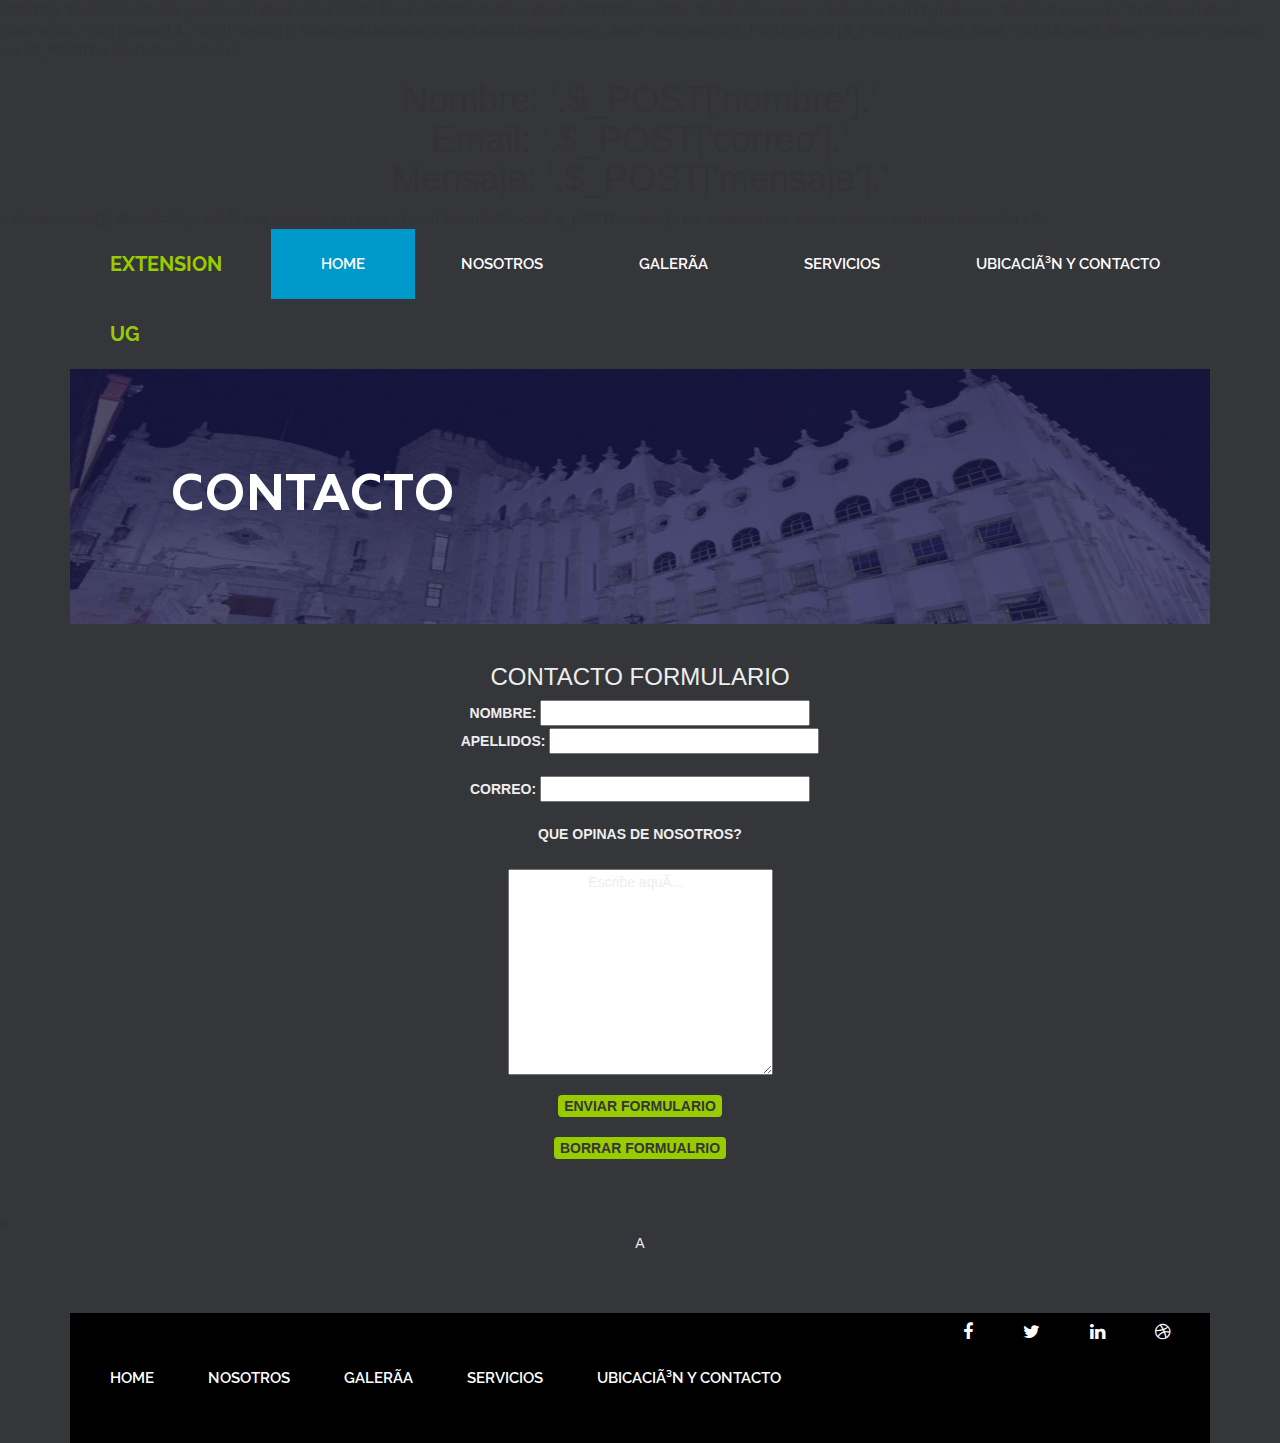
==== commit dba11d09: "envio de formulario" ====
--- a/contacto.html
+++ b/contacto.html
@@ -2,6 +2,8 @@
 $result = "";
 if(isset($POST['submit'])){
     required 'phpmailer/PHPMailerAutoload.php';
+    required 'phpmailer/class.smtp.php';
+    required 'phpmailer/class.phpmailer.php';
     $mail = new PHPMailer;
     $mail->isSMTP();
     $mail->Host='smtp.gmail.com';
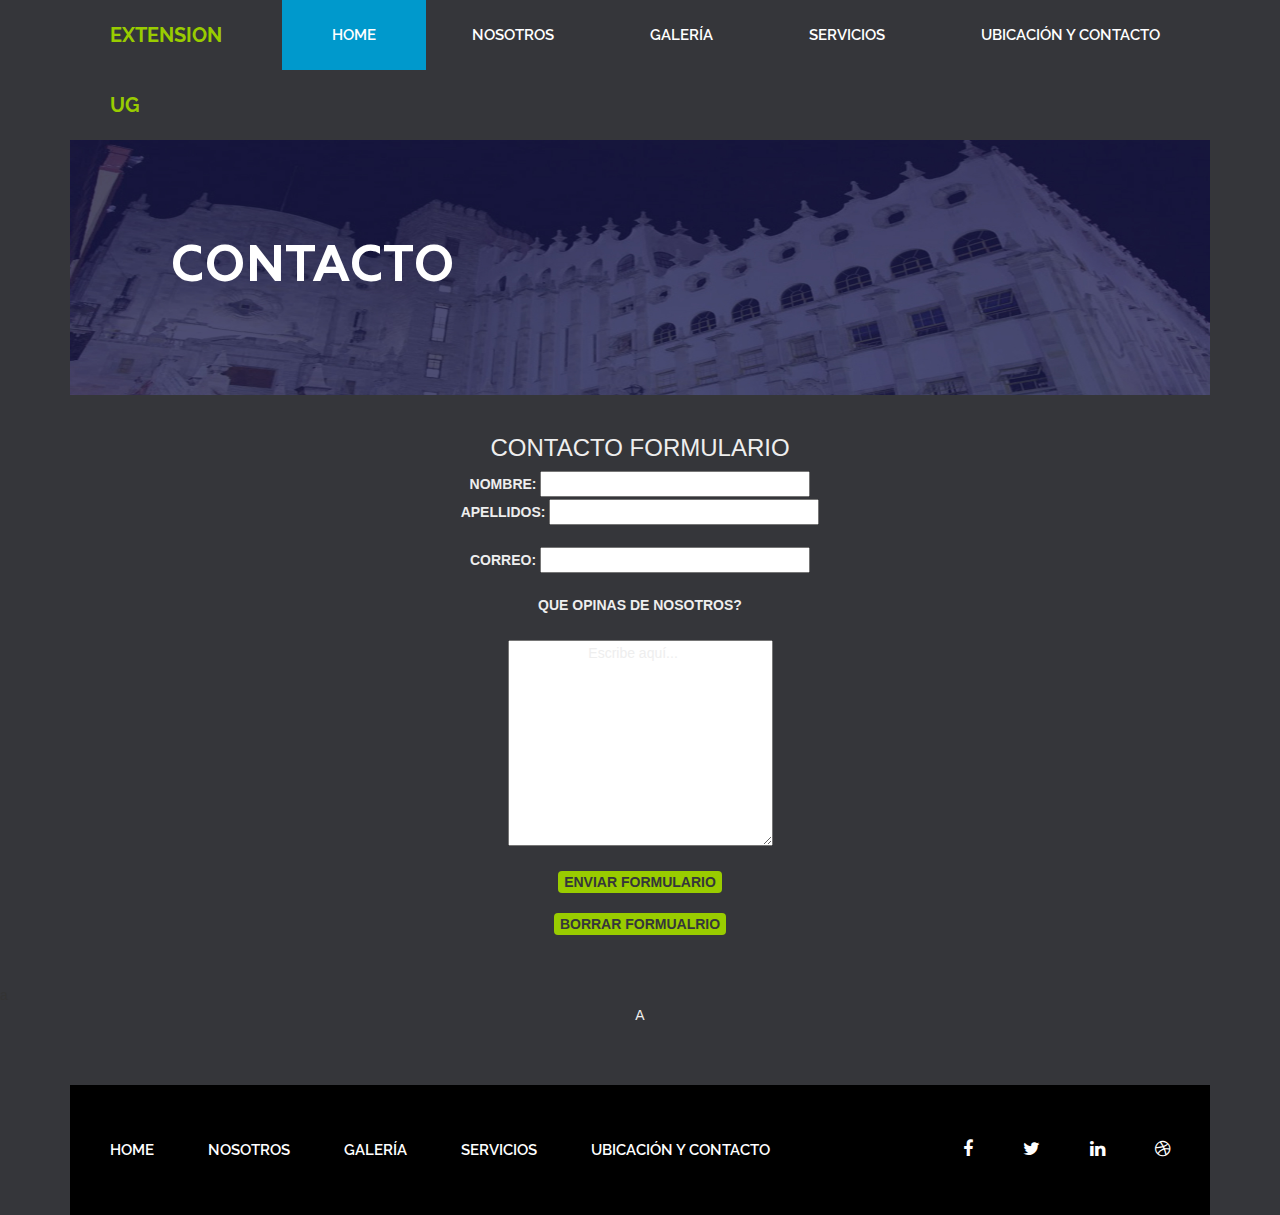
==== commit 8fbe108e: "envio de formulario" ====
--- a/contacto.html
+++ b/contacto.html
@@ -1,35 +1,3 @@
-<?php
-$result = "";
-if(isset($POST['submit'])){
-    required 'phpmailer/PHPMailerAutoload.php';
-    required 'phpmailer/class.smtp.php';
-    required 'phpmailer/class.phpmailer.php';
-    $mail = new PHPMailer;
-    $mail->isSMTP();
-    $mail->Host='smtp.gmail.com';
-    $mail->Port = 587;
-    $mail->SMTPAuth=true;
-    $mail->SMTPSecure='tls';
-    $mail->Username = 'esjuankarlos1@gmail.com';
-    $mail->Password = '2+2=4juan';
-
-    $mail->setFrom($_POST['correo'],$_POST['nombre']);
-    $mail->addAddress('esjuankarlos1@gmail.com');
-    $mail->addReplyTo($_POST['correo'],$_POST['nombre']);
-
-    $mail->isHTML(true);
-    $mail->Subject='Enviado por '.$_POST['nombre'];
-    $mail->Body='<h1 align=center>Nombre:  '.$_POST['nombre'].'<br>Email: '.$_POST['correo'].'<br>Mensaje: '.$_POST['mensaje'].'</h1>';
-
-    if(!mail->send()){
-        $result="Algo salió mal, intentalo de nuevo";
-    }
-    else{
-        $result="Gracias".$_POST['nombre']." por contactarnos, espera nuestra respuesta pronto!";
-    }
-
-}
-?>
 <!DOCTYPE html>
 <html lang="es">
 
@@ -91,7 +59,7 @@
         <br>
         <div class="formulario">
             <h3>Contacto formulario</h3>
-            <form action="" method="post" enctype="text/plain">
+            <form action="phpmailer/enviar.php" method="post" enctype="text/plain">
                 <label for="nombre">Nombre:</label>
                 <input type="text" name="nombre" size="30" maxlength="50" required <br> <br>
                 <label for="apellidos">Apellidos:</label>
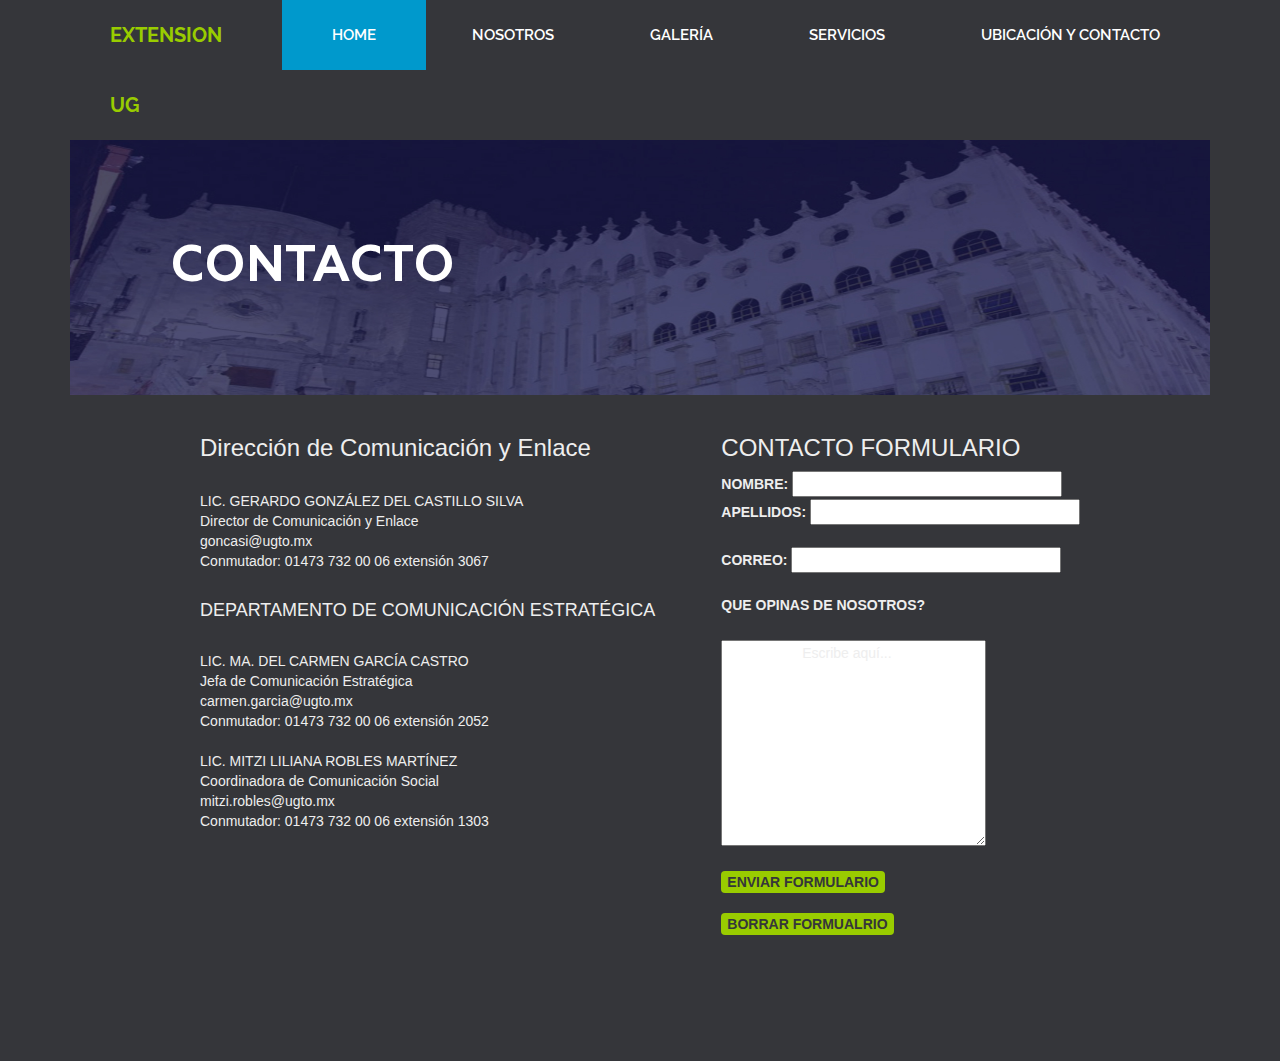
==== commit ea0e3c53: "responsive de contacto y galeria" ====
--- a/contacto.html
+++ b/contacto.html
@@ -57,9 +57,43 @@
         </section>
 
         <br>
+        <div class="contacto">
+            <p>
+
+                <h3>Dirección de Comunicación y Enlace</h3>
+                <br>
+                LIC. GERARDO GONZÁLEZ DEL CASTILLO SILVA <br>
+                Director de Comunicación y Enlace <br>
+                goncasi@ugto.mx <br>
+                Conmutador: 01473 732 00 06 extensión 3067 <br>
+                <br>
+                <h4>DEPARTAMENTO DE COMUNICACIÓN ESTRATÉGICA </h4>
+                <br>
+                LIC. MA. DEL CARMEN GARCÍA CASTRO <br>
+                Jefa de Comunicación Estratégica <br>
+                carmen.garcia@ugto.mx <br>
+                Conmutador: 01473 732 00 06 extensión 2052 <br>
+                <br>
+                LIC. MITZI LILIANA ROBLES MARTÍNEZ <br>
+                Coordinadora de Comunicación Social <br>
+                mitzi.robles@ugto.mx <br>
+                Conmutador: 01473 732 00 06 extensión 1303 <br>
+                <br> <br>
+                <br>
+                <br>
+                <br>
+                <br>
+                <br>
+                <br>
+                <br>
+                <br>
+                <br>
+
+            </p>
+        </div>
         <div class="formulario">
             <h3>Contacto formulario</h3>
-            <form action="phpmailer/enviar.php" method="post" enctype="text/plain">
+            <form name="contact" method="POST" data-netlify="true">
                 <label for="nombre">Nombre:</label>
                 <input type="text" name="nombre" size="30" maxlength="50" required <br> <br>
                 <label for="apellidos">Apellidos:</label>
@@ -80,44 +114,7 @@
 
 
 
-        <secttion class="video">a</secttion>
-        <section class="formulario">a</section>
-        <br><br><br>
-        <footer class="footer">
-            <div class="container">
-                <div class="row">
-                    <div class="col-md-12">
-                        <div class="footer-bg">
-                            <div class="row">
-                                <div class="col-md-9">
-                                    <div class="footer-menu">
-                                        <ul>
-                                            <li class="active"><a href="index.html">Home</a></li>
-                                            <li><a href="nosotros.html">Nosotros</a></li>
-                                            <li><a href="galeria.html">Galería</a></li>
-                                            <li><a href="servicios.html">Servicios</a></li>
-                                            <li><a href="contacto.html">Ubicación y Contacto</a></li>
-                                        </ul>
-                                    </div>
-                                </div>
-                                <div class="col-md-3">
-                                    <div class="footer-icon">
-                                        <p><a href="https://www.facebook.com/UdeGuanajuato/" target="_blank"><i
-                                                    class="fa fa-facebook" aria-hidden="true"></i></a><a
-                                                href="https://twitter.com/UdeGuanajuato" target="_blank"><i
-                                                    class="fa fa-twitter" aria-hidden="true"></i></a><a
-                                                href="https://www.linkedin.com/school/universidad-de-guanajuato/about/"
-                                                target="_blank"><i class="fa fa-linkedin" aria-hidden="true"></i></a><a
-                                                href="https://www.ugto.mx/" target="_blank"><i class="fa fa-dribbble"
-                                                    aria-hidden="true"></i></a></p>
-                                    </div>
-                                </div>
-                            </div> .
-                        </div>
-                    </div>
-                </div>
-            </div>
-        </footer>
+
     </div>
 
 </body>
--- a/style.css
+++ b/style.css
@@ -35,6 +35,10 @@
 }
 
 /* MENU UG */
+.imagen {
+	width: 100%;
+	height: 100%;
+}
 .wrapper header.header .logo {
 }
 
@@ -756,12 +760,19 @@
 	margin-right: 30px;
 	padding: 10px;
 }
+.contacto {
+	background-size: 50% 50%;
+	color: #eeeeee;
+	display: inline-block;
+	padding-left: 200px;
+}
 .formulario {
-	text-align: justify;
+	text-align: left;
 	color: #eeeeee;
 	text-decoration: none;
 	text-transform: uppercase;
-	text-align: center;
+	float: right;
+	padding-right: 200px;
 }
 input[type=submit] {
 	background: #99cc00;
--- a/style.css
+++ b/style.css
@@ -35,6 +35,10 @@
 }
 
 /* MENU UG */
+.imagen {
+	width: 100%;
+	height: 100%;
+}
 .wrapper header.header .logo {
 }
 
@@ -756,12 +760,19 @@
 	margin-right: 30px;
 	padding: 10px;
 }
+.contacto {
+	background-size: 50% 50%;
+	color: #eeeeee;
+	display: inline-block;
+	padding-left: 200px;
+}
 .formulario {
-	text-align: justify;
+	text-align: left;
 	color: #eeeeee;
 	text-decoration: none;
 	text-transform: uppercase;
-	text-align: center;
+	float: right;
+	padding-right: 200px;
 }
 input[type=submit] {
 	background: #99cc00;
--- a/responsive.css
+++ b/responsive.css
@@ -145,64 +145,80 @@
 	}
 
 	.wrapper header.header .menu ul li.active a {
-		background: #0099cc;
+		background: #cc0000;
 	}
 	/* POST de pagina */
-	.wrapper section.bg-text-area .bg-text {
-		background-size: 100% 50%;
-		padding: 50px 55px;
-	}
-
-	.wrapper section.bg-text-area .container {
-		float: left;
-	}
-
-	.wrapper section.bg-text-area .bg-text h3 {
-		text-align: none;
-	}
-
-	.wrapper section.bg-text-area .bg-text p {
-		text-align: justify;
-		float: none;
-	}
-
-	/* blog */
-	section.blog-post-area {
-		margin-top: 10px;
-	}
-
-	section.blog-post-area .big-image {
-		float: left;
-		margin-top: 50px;
-		width: 100%;
-	}
-
-	section.blog-post-area .big-text {
-		width: 100%;
-		padding-right: 10px;
-	}
-
-	section.blog-post-area img {
-		width: 100%;
-	}
-
-	section.blog-post-area .big-text h3 {
-		margin: 0px;
-	}
-
-	.blog-post-area .pegination {
-		margin-top: 60px;
-		margin-bottom: 60px;
-	}
-
-	.blog-post-area .blog-post-area-style {
-		margin: 0px;
-	}
-
-	.single-blog-area {
-		margin-bottom: 10px;
-	}
-
+	.contacto {
+		background-size: 100%;
+		color: #eeeeee;
+		display: block;
+		padding-left: 200px;
+	}
+	.formulario {
+		text-align: left;
+		color: #eeeeee;
+		text-decoration: none;
+		text-transform: uppercase;
+		float: none;
+		padding-left: 200px;
+	}
+	.wrapper section {
+		padding-bottom: 5px;
+		.wrapper section.bg-text-area .bg-text {
+			background-size: 100% 50%;
+			padding: 50px 55px;
+		}
+
+		.wrapper section.bg-text-area .container {
+			float: left;
+		}
+
+		.wrapper section.bg-text-area .bg-text h3 {
+			text-align: none;
+		}
+
+		.wrapper section.bg-text-area .bg-text p {
+			text-align: justify;
+			float: none;
+		}
+
+		/* blog */
+		section.blog-post-area {
+			margin-top: 10px;
+		}
+
+		section.blog-post-area .big-image {
+			float: left;
+			margin-top: 50px;
+			width: 100%;
+		}
+
+		section.blog-post-area .big-text {
+			width: 100%;
+			padding-right: 10px;
+		}
+
+		section.blog-post-area img {
+			width: 100%;
+		}
+
+		section.blog-post-area .big-text h3 {
+			margin: 0px;
+		}
+
+		.blog-post-area .pegination {
+			margin-top: 60px;
+			margin-bottom: 60px;
+		}
+
+		.blog-post-area .blog-post-area-style {
+			margin: 0px;
+		}
+
+		.single-blog-area {
+			margin-bottom: 10px;
+		}
+	}
 	.single-blog-area .for-style {
 		margin-bottom: 10px;
 	}
@@ -265,6 +281,11 @@
 
 @media (min-width: 768px) and (max-width: 991px) {
 	/* MENU UG */
+	.wrapper header.header {
+		float: left;
+		padding-bottom: 10px;
+		margin-right: 500px;
+	}
 	.wrapper header.header .menu ul {
 		float: left;
 	}
@@ -277,6 +298,22 @@
 		background: #0099cc;
 	}
 	/* POST de pagina */
+	.contacto {
+		background-size: 100%;
+		color: #eeeeee;
+		display: inline-block;
+		padding-left: 200px;
+	}
+	.formulario {
+		text-align: left;
+		color: #eeeeee;
+		text-decoration: none;
+		text-transform: uppercase;
+		float: left;
+		padding-left: 200px;
+	}
+	.wrapper section {
+	}
 	.wrapper section.bg-text-area .bg-text {
 		background-size: 100% 50%;
 		padding: 50px 55px;
@@ -323,6 +360,7 @@
 	.blog-post-area .pegination {
 		margin-top: 60px;
 		margin-bottom: 60px;
+		padding-top: 6800px;
 	}
 
 	.blog-post-area .blog-post-area-style {
@@ -397,6 +435,8 @@
 	/* MENU UG */
 	.wrapper header.header .menu ul {
 		float: left;
+		margin-right: 400px;
+		padding: 25px;
 	}
 
 	.wrapper header.header .menu ul li {
@@ -404,9 +444,23 @@
 	}
 
 	.wrapper header.header .menu ul li.active a {
-		background: #0099cc;
+		background: #cc00a0;
 	}
 	/* POST de pagina */
+	.contacto {
+		background-size: 100%;
+		color: #eeeeee;
+		display: inline-block;
+		padding-left: 50px;
+	}
+	.formulario {
+		text-align: left;
+		color: #eeeeee;
+		text-decoration: none;
+		text-transform: uppercase;
+		float: none;
+		padding-left: 10px;
+	}
 	.wrapper section.bg-text-area .bg-text {
 		background-size: 100% 50%;
 		padding: 50px 55px;
@@ -527,16 +581,36 @@
 	/* MENU UG */
 	.wrapper header.header .menu ul {
 		float: left;
+		background-size: 100%;
+		size: initial;
+		margin-right: 250px;
+		padding: 4px;
 	}
 
 	.wrapper header.header .menu ul li {
-		display: block;
+		display: table;
+		background-size: 100% 100%;
 	}
 
 	.wrapper header.header .menu ul li.active a {
-		background: #0099cc;
+		background: #42b400;
+		background-size: 100%;
 	}
 	/* POST de pagina */
+	.contacto {
+		background-size: 100%;
+		color: #eeeeee;
+		display: inline-block;
+		padding-left: 50px;
+	}
+	.formulario {
+		text-align: left;
+		color: #eeeeee;
+		text-decoration: none;
+		text-transform: uppercase;
+		float: none;
+		padding-left: 10px;
+	}
 	.wrapper section.bg-text-area .bg-text {
 		background-size: 100% 50%;
 		padding: 50px 55px;
@@ -657,6 +731,8 @@
 	/* MENU UG */
 	.wrapper header.header .menu ul {
 		float: left;
+		margin-right: 200px;
+		padding: 4px;
 	}
 
 	.wrapper header.header .menu ul li {
@@ -745,17 +821,25 @@
 		margin-left: 0px;
 	}
 	/* EL PIESITO */
-
+	.wrapper footer.footer .footer-menu {
+		visibility: hidden;
+		display: none;
+		position: static;
+	}
 	.wrapper footer.footer .footer-menu ul {
 		line-height: 100px;
 		text-align: center;
+		display: inline-block;
+		display: none;
+		visibility: hidden;
 	}
 
 	.wrapper footer.footer .footer-menu ul li {
 		display: inline;
 		list-style: outside none none;
-		margin: 0;
-		padding: 0px;
+		margin: 10px;
+		padding: 10px;
+		visibility: hidden;
 	}
 
 	.wrapper footer.footer .footer-menu ul li a {
@@ -765,13 +849,15 @@
 		font-weight: 600;
 		line-height: 70px;
 		margin-left: 10px;
-		padding: 0px;
+		padding: 10px;
+		visibility: hidden;
 	}
 
 	.wrapper footer.footer .footer-icon p {
-		float: none;
+		float: left;
 		line-height: 1px;
 		text-align: center;
+		visibility: hidden;
 	}
 
 	.wrapper footer.footer .footer-icon p i {
@@ -780,5 +866,11 @@
 		margin-right: 0px;
 		padding: 10px;
 		float: none;
+		visibility: hidden;
+	}
+	.formulario {
+		position: absolute;
+		display: none;
+		visibility: hidden;
 	}
 }
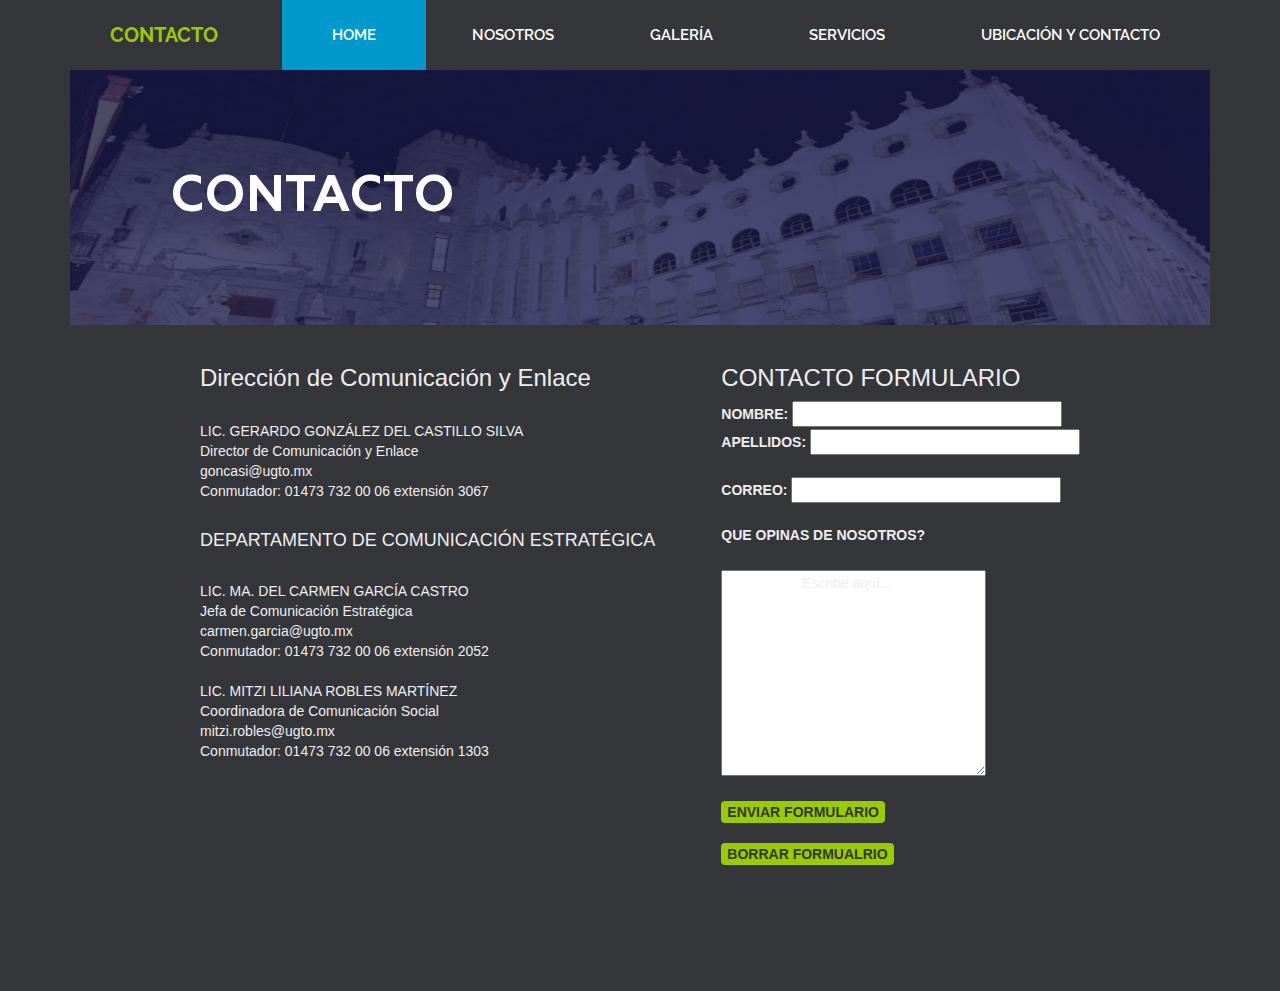
==== commit 22a48f72: "responsive de contacto y galeria" ====
--- a/contacto.html
+++ b/contacto.html
@@ -4,7 +4,7 @@
 <head>
     <meta charset="UTF-8">
     <meta name="viewport" content="width=device-width, initial-scale=1.0">
-    <title>PortadaUG</title>
+    <title>UG_POWER</title>
     <link rel="stylesheet" href="style.css">
     <!--  -->
     <link href="https://fonts.googleapis.com/icon?family=Material+Icons" rel="stylesheet">
@@ -25,7 +25,7 @@
                 <div class="row">
                     <div class="col-md-2">
                         <div class="logo">
-                            <h2><a href="#">EXTENSION UG</a></h2>
+                            <h2><a href="#">CONTACTO</a></h2>
                         </div>
                     </div>
                     <div class="col-md-10">
--- a/responsive.css
+++ b/responsive.css
@@ -823,14 +823,14 @@
 	/* EL PIESITO */
 	.wrapper footer.footer .footer-menu {
 		visibility: hidden;
-		display: none;
+
 		position: static;
 	}
 	.wrapper footer.footer .footer-menu ul {
 		line-height: 100px;
 		text-align: center;
 		display: inline-block;
-		display: none;
+
 		visibility: hidden;
 	}
 
@@ -870,7 +870,6 @@
 	}
 	.formulario {
 		position: absolute;
-		display: none;
 		visibility: hidden;
 	}
 }
